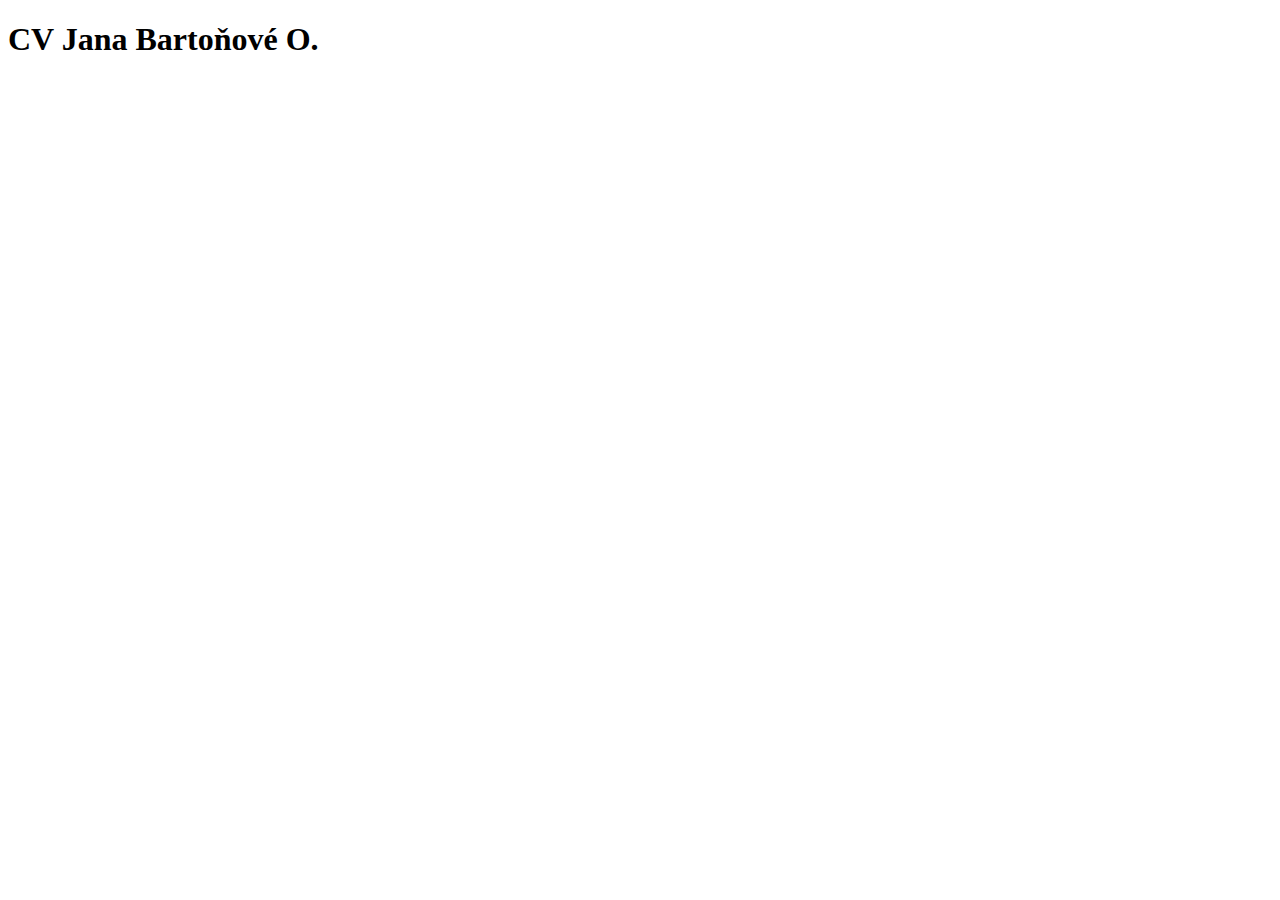
==== index.html @ d6c47466 "Změna názvu hlavičky" ====
<!DOCTYPE html>
<html lang="en">
<head>
    <meta charset="UTF-8">
    <meta name="viewport" content="width=device-width, initial-scale=1.0">
    <title>Document</title>
</head>
<body>
    <header><h1>CV Jana Bartoňové O.</h1></header>
</body>
</html>
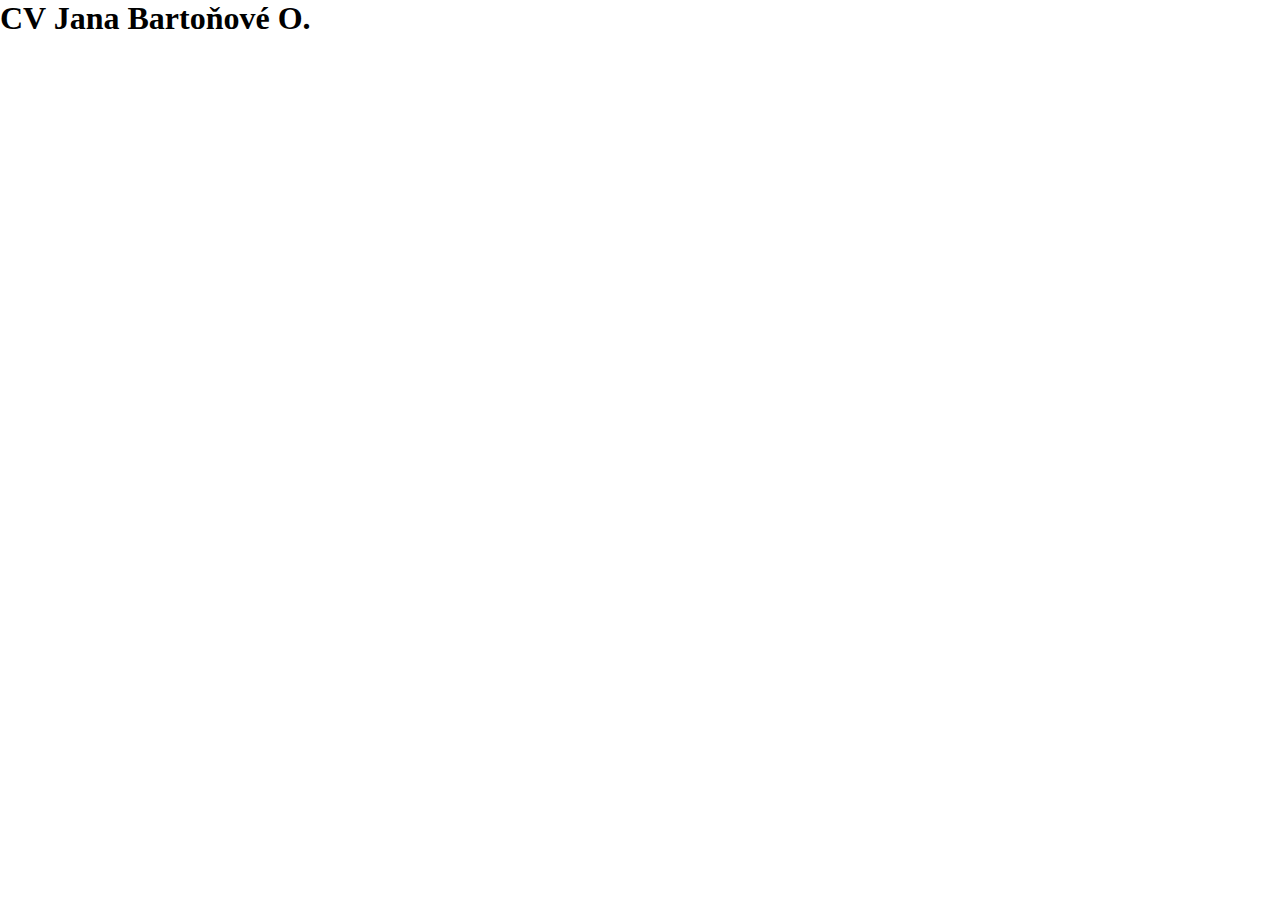
==== commit 4c2336b1: "Vytvoření style.css, stylů a jejich napojení" ====
--- a/index.html
+++ b/index.html
@@ -3,6 +3,7 @@
 <head>
     <meta charset="UTF-8">
     <meta name="viewport" content="width=device-width, initial-scale=1.0">
+    <link rel="stylesheet" href="style.css" class="css">
     <title>Document</title>
 </head>
 <body>
--- a/style.css
+++ b/style.css
@@ -0,0 +1,4 @@
+* {
+    padding: 0;
+    margin: 0;
+}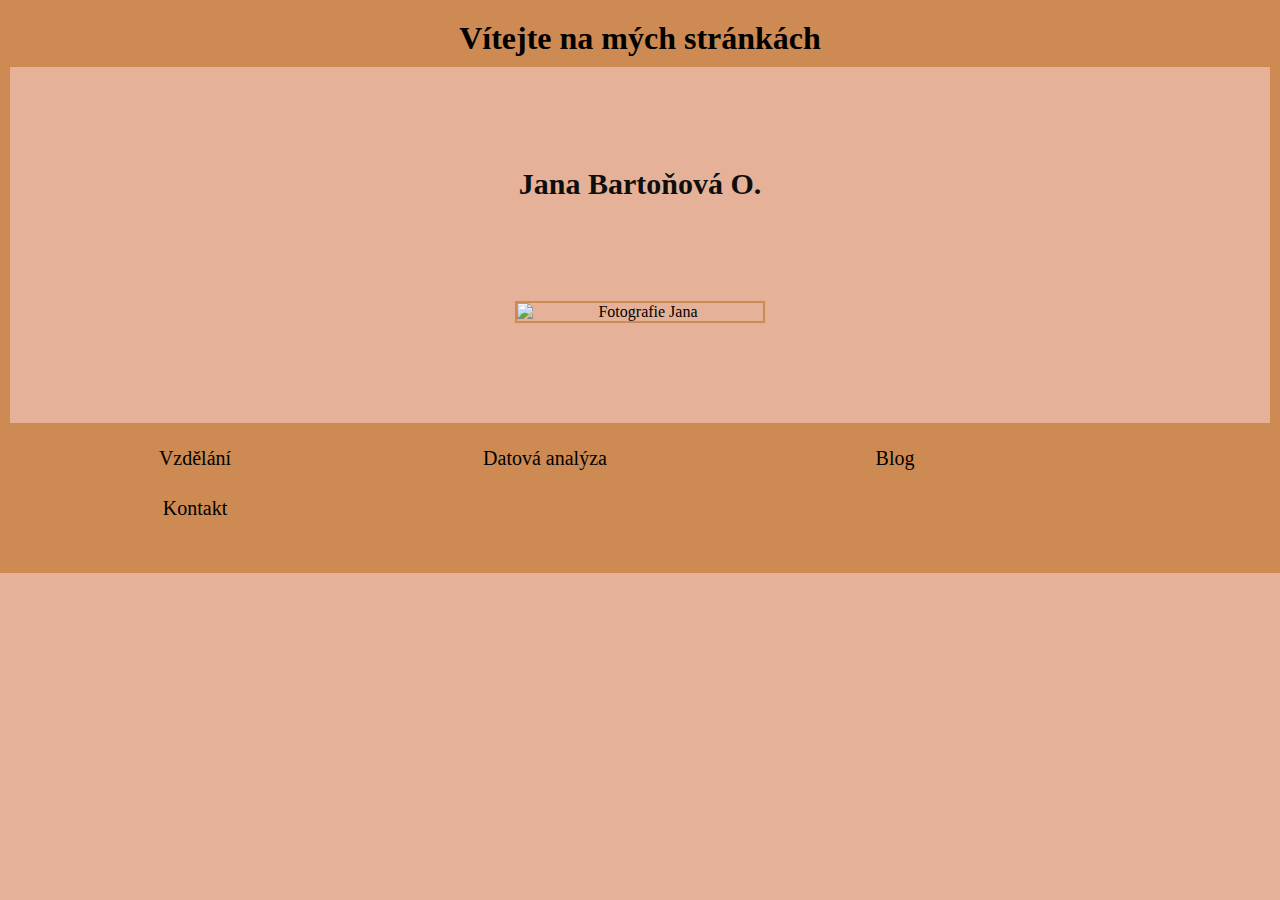
==== commit 56b38fb1: "Úprava zarovnání stránky" ====
--- a/index.html
+++ b/index.html
@@ -5,8 +5,54 @@
     <meta name="viewport" content="width=device-width, initial-scale=1.0">
     <link rel="stylesheet" href="style.css" class="css">
     <title>Document</title>
-</head>
+    <style>
+              
+        .highlight {
+            background-color: rgb(206, 138, 83);
+            display: inline;
+        }
+    
+        header,
+        footer {            
+            padding: 10px;
+            text-align: center;
+        }
+    </style>
+    </head>
 <body>
-    <header><h1>CV Jana Bartoňové O.</h1></header>
+    <div class="wrapper">
+    <header class="page-header">
+    <main class="page-body">
+    <body style="background-color: rgb(229, 178, 153);"></body>
+    <div id="container">
+    <header><h1>Vítejte na mých stránkách<h1></header>
+        
+        <main>
+        <h2>Jana Bartoňová O.</h2>
+
+        <div id="foto">         
+            <img src="images/obrazek.jpg" alt="Fotografie Jana"></img>
+        </div>
+        
+            <nav>
+           <footer class="page-footer">
+            <ul>
+                <li><a href="vzdelani.html">Vzdělání</a></li>
+                <li><a href="datova_analyza.html">Datová analýza</a></li>
+                <li><a href="blog.html">Blog</a></li>
+                <li><a href="kontakt.html">Kontakt</a></li>
+            </ul>
+            <div class="clearfix"></div>
+            </footer>
+            </nav>
+            
+        </div>
+        </main>
+        
+        <footer>
+            
+        </footer>
+        </div>
+        
 </body>
 </html>--- a/style.css
+++ b/style.css
@@ -1,4 +1,120 @@
 * {
     padding: 0;
     margin: 0;
-}+    box-sizing: border-box;
+}
+
+#container {
+    width: 100%;
+    max-width: 100%;
+    margin: 0px auto;
+    background-color: rgb(229, 178, 153);
+    margin-bottom: 0px;
+    margin-top: 0px;
+
+}
+
+@media (width <=1250px) {
+    width: 500px;
+}
+
+header {
+    background: rgb(206, 138, 83);
+    text-align: center;
+    margin-top: 0px;
+}
+
+main h2 {
+    text-align: center;
+    color: rgb(14, 14, 14);
+    font-size: 30px;
+    margin-bottom: 100px;
+    margin-top: 100px;
+}
+
+main p {
+    background: rgb(229, 178, 153);
+    margin-bottom: 50px;
+    margin-top: 0px;
+    text-align: center;
+}
+
+#foto {
+    display:block;
+    position: relative;
+    margin: 0px auto;
+    margin-bottom: 100px;
+}
+
+#foto img {
+    display: block;
+    width: 250px;
+    border: 2px solid rgb(206, 138, 83);
+    margin: 0px auto;
+    margin-bottom: 50px;
+}
+
+nav {
+    background: rgb(206,
+        138,
+        83);
+
+}
+
+nav ul {
+    width:100%;
+    max-width: 2000px;
+    margin: 0px auto;
+}
+
+nav ul li {
+    width: 100%;
+    max-width: 350px;
+    list-style-type: none;
+    float: left;
+    text-align: center;
+    line-height: 50px;
+    font-size: 20px;
+}
+
+nav ul li a:hover {
+    border-bottom: 2px solid brown;
+}
+
+
+nav ul li a {
+    color: black;
+    text-decoration: none;
+}
+
+.clearfix:after {
+    content: "";
+    display: table;
+    clear: both;
+}
+
+html,
+body {
+    box-sizing: border-box;
+    height: 100%;
+    padding: 0;
+    margin: 0;
+}
+
+.wrapper {
+    box-sizing: border-box;
+    min-height: 100%;
+    display: flex;
+    flex-direction: column;
+}
+
+.page-header,
+.page-footer {
+    flex-grow: 0;
+    flex-shrink: 0;
+}
+
+.page-body {
+    flex-grow: 1;
+}
+
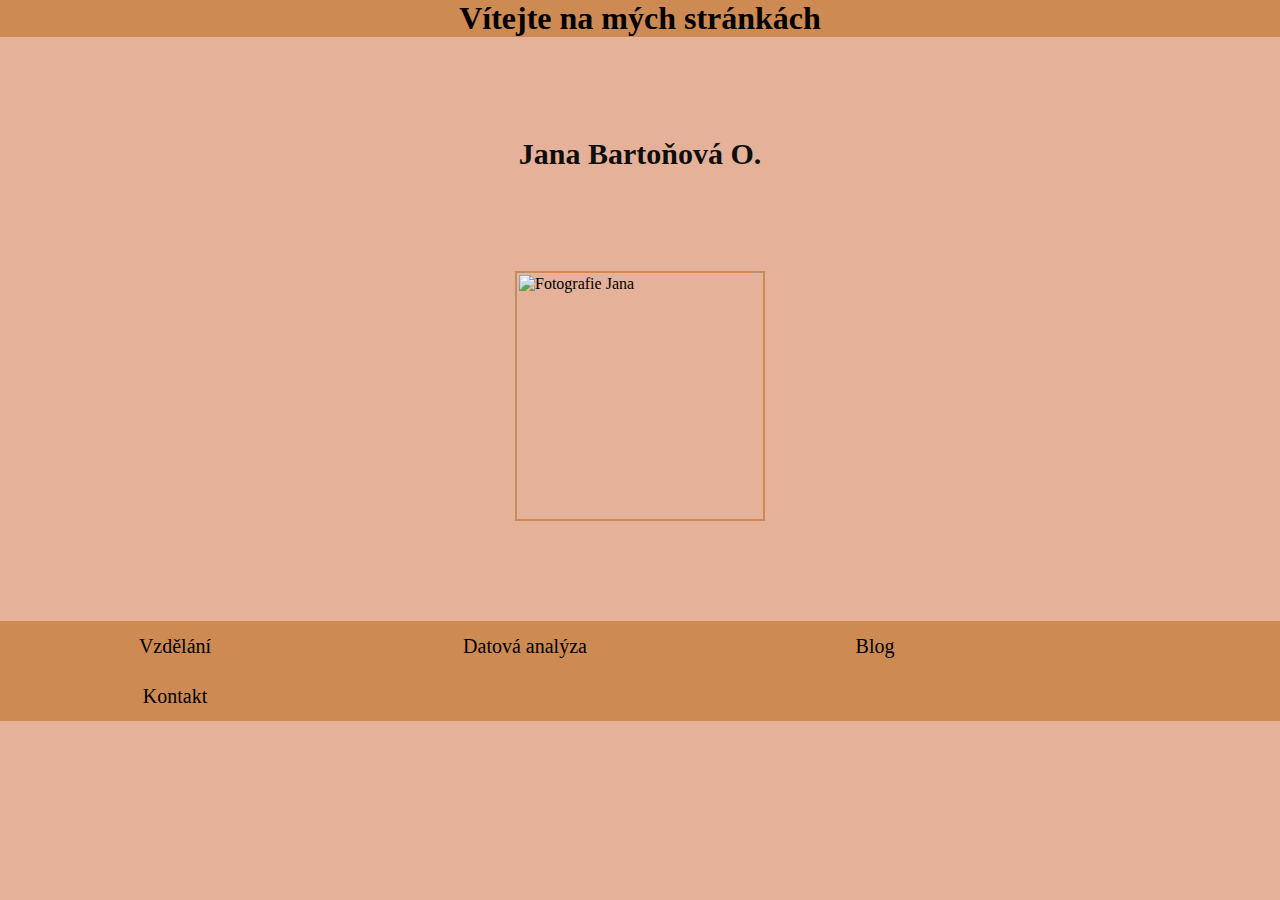
==== commit 16d939f3: "Vrácení předchozí verze" ====
--- a/index.html
+++ b/index.html
@@ -1,58 +1,43 @@
-<!DOCTYPE html>
-<html lang="en">
-<head>
-    <meta charset="UTF-8">
-    <meta name="viewport" content="width=device-width, initial-scale=1.0">
-    <link rel="stylesheet" href="style.css" class="css">
-    <title>Document</title>
-    <style>
-              
-        .highlight {
-            background-color: rgb(206, 138, 83);
-            display: inline;
-        }
-    
-        header,
-        footer {            
-            padding: 10px;
-            text-align: center;
-        }
-    </style>
-    </head>
+<meta name="viewport" content="width=device-width, initial-scale=1.0">
+<link rel="stylesheet" href="style.css" class="css">
+<title>Document</title>
+<style>
+    .highlight {
+        background-color: rgb(206, 138, 83);
+        /* Změň barvu podle potřeby */
+        display: inline;
+        /* Zajistí, že pozadí bude pouze pod textem */
+    }
+</style>
+</head>
+
 <body>
-    <div class="wrapper">
-    <header class="page-header">
-    <main class="page-body">
+
     <body style="background-color: rgb(229, 178, 153);"></body>
     <div id="container">
-    <header><h1>Vítejte na mých stránkách<h1></header>
-        
+        <header>
+            <h1>Vítejte na mých stránkách<h1>
+        </header>
+
         <main>
-        <h2>Jana Bartoňová O.</h2>
+            <h2>Jana Bartoňová O.</h2>
+            <div id="foto">
+                <img src="images/obrazek.jpg" alt="Fotografie Jana"></img>
+            </div>
+            <nav>
+                <ul>
+                    <li><a href="vzdelani.html">Vzdělání</a></li>
+                    <li><a href="datova_analyza.html">Datová analýza</a></li>
+                    <li><a href="blog.html">Blog</a></li>
+                    <li><a href="kontakt.html">Kontakt</a></li>
+                </ul>
+                <div class="clearfix"></div>
+            </nav>
 
-        <div id="foto">         
-            <img src="images/obrazek.jpg" alt="Fotografie Jana"></img>
-        </div>
-        
-            <nav>
-           <footer class="page-footer">
-            <ul>
-                <li><a href="vzdelani.html">Vzdělání</a></li>
-                <li><a href="datova_analyza.html">Datová analýza</a></li>
-                <li><a href="blog.html">Blog</a></li>
-                <li><a href="kontakt.html">Kontakt</a></li>
-            </ul>
-            <div class="clearfix"></div>
-            </footer>
-            </nav>
-            
-        </div>
         </main>
-        
         <footer>
-            
         </footer>
         </div>
+        </body>
         
-</body>
-</html>+        </html>--- a/style.css
+++ b/style.css
@@ -11,7 +11,6 @@
     background-color: rgb(229, 178, 153);
     margin-bottom: 0px;
     margin-top: 0px;
-
 }
 
 @media (width <=1250px) {
@@ -40,7 +39,7 @@
 }
 
 #foto {
-    display:block;
+    display: block;
     position: relative;
     margin: 0px auto;
     margin-bottom: 100px;
@@ -55,14 +54,15 @@
 }
 
 nav {
+    background: rgb(206, 138, 83);
     background: rgb(206,
-        138,
-        83);
+            138,
+            83);
 
 }
 
 nav ul {
-    width:100%;
+    width: 100%;
     max-width: 2000px;
     margin: 0px auto;
 }
@@ -81,7 +81,6 @@
     border-bottom: 2px solid brown;
 }
 
-
 nav ul li a {
     color: black;
     text-decoration: none;
@@ -93,28 +92,3 @@
     clear: both;
 }
 
-html,
-body {
-    box-sizing: border-box;
-    height: 100%;
-    padding: 0;
-    margin: 0;
-}
-
-.wrapper {
-    box-sizing: border-box;
-    min-height: 100%;
-    display: flex;
-    flex-direction: column;
-}
-
-.page-header,
-.page-footer {
-    flex-grow: 0;
-    flex-shrink: 0;
-}
-
-.page-body {
-    flex-grow: 1;
-}
-
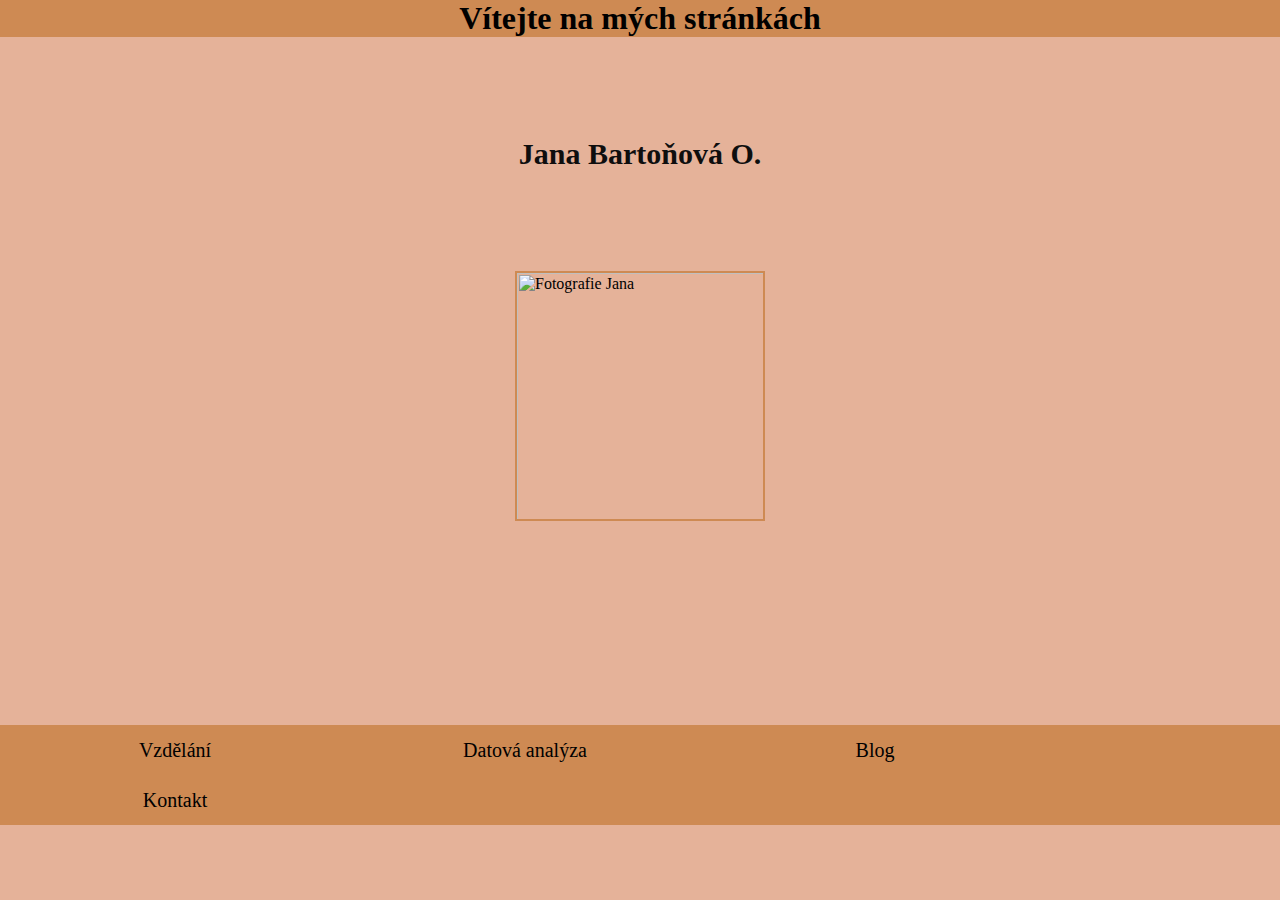
==== commit dc23c597: "Sticky footer" ====
--- a/index.html
+++ b/index.html
@@ -1,10 +1,11 @@
 <meta name="viewport" content="width=device-width, initial-scale=1.0">
 <link rel="stylesheet" href="style.css" class="css">
 <title>Document</title>
+
 <style>
     .highlight {
         background-color: rgb(206, 138, 83);
-        /* Změň barvu podle potřeby */
+        /* Změň barvu podle potřeby  */
         display: inline;
         /* Zajistí, že pozadí bude pouze pod textem */
     }
@@ -18,24 +19,25 @@
         <header>
             <h1>Vítejte na mých stránkách<h1>
         </header>
-
         <main>
             <h2>Jana Bartoňová O.</h2>
             <div id="foto">
                 <img src="images/obrazek.jpg" alt="Fotografie Jana"></img>
+            <div class="wrapper"></div>
+                
             </div>
-            <nav>
+                <nav>
                 <ul>
                     <li><a href="vzdelani.html">Vzdělání</a></li>
                     <li><a href="datova_analyza.html">Datová analýza</a></li>
                     <li><a href="blog.html">Blog</a></li>
-                    <li><a href="kontakt.html">Kontakt</a></li>
-                </ul>
+                    <li><a href="kontakt.html">Kontakt</a></li>                    
+                </ul>                
                 <div class="clearfix"></div>
-            </nav>
-
+                </nav>
         </main>
-        <footer>
+        
+        <footer class="page-footer">
         </footer>
         </div>
         </body>
--- a/style.css
+++ b/style.css
@@ -92,3 +92,9 @@
     clear: both;
 }
 
+
+.wrapper {
+    min-height: 6%;
+    display: grid;
+    grid-template-rows: auto 1fr auto;
+}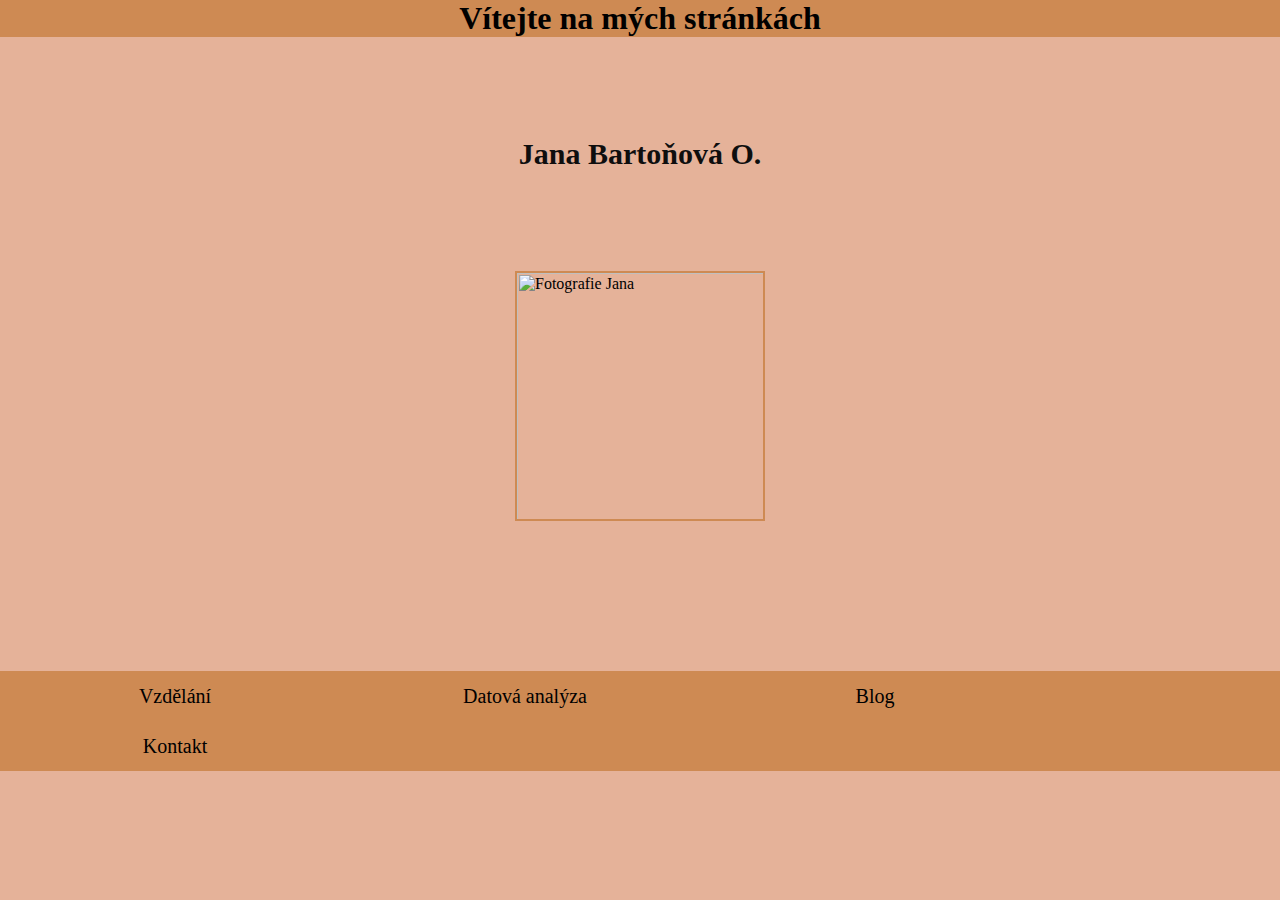
==== commit c3f01f3c: "Sticky footer" ====
--- a/index.html
+++ b/index.html
@@ -5,9 +5,9 @@
 <style>
     .highlight {
         background-color: rgb(206, 138, 83);
-        /* Změň barvu podle potřeby  */
+      
         display: inline;
-        /* Zajistí, že pozadí bude pouze pod textem */
+    
     }
 </style>
 </head>
@@ -15,31 +15,38 @@
 <body>
 
     <body style="background-color: rgb(229, 178, 153);"></body>
+    <div class="wrapper">
     <div id="container">
-        <header>
+        
+        <header class="page-header">
             <h1>Vítejte na mých stránkách<h1>
         </header>
-        <main>
+        <main class="page-body">
             <h2>Jana Bartoňová O.</h2>
             <div id="foto">
                 <img src="images/obrazek.jpg" alt="Fotografie Jana"></img>
-            <div class="wrapper"></div>
-                
+            
+                <div class="wrapper"></div>
             </div>
-                <nav>
+               
+        </main>
+        
+        <div class="page-footer">
+            <nav>
                 <ul>
                     <li><a href="vzdelani.html">Vzdělání</a></li>
                     <li><a href="datova_analyza.html">Datová analýza</a></li>
                     <li><a href="blog.html">Blog</a></li>
-                    <li><a href="kontakt.html">Kontakt</a></li>                    
-                </ul>                
+                    <li><a href="kontakt.html">Kontakt</a></li>
+                </ul>
                 <div class="clearfix"></div>
-                </nav>
-        </main>
-        
-        <footer class="page-footer">
+            </nav>
+        </div>
+
         </footer>
+      
         </div>
+       
         </body>
-        
+      
         </html>--- a/style.css
+++ b/style.css
@@ -93,8 +93,29 @@
 }
 
 
+
+
+html,
+body {
+    box-sizing: border-box;
+    height: 100%;
+    padding: 0;
+    margin: 0;
+}
+
 .wrapper {
-    min-height: 6%;
-    display: grid;
-    grid-template-rows: auto 1fr auto;
+    box-sizing: border-box;
+    min-height: 100%;
+    display: flex;
+    flex-direction: column;
+}
+
+.page-header,
+.page-footer {
+    flex-grow: 0;
+    flex-shrink: 0;
+}
+
+.page-body {
+    flex-grow: 1;
 }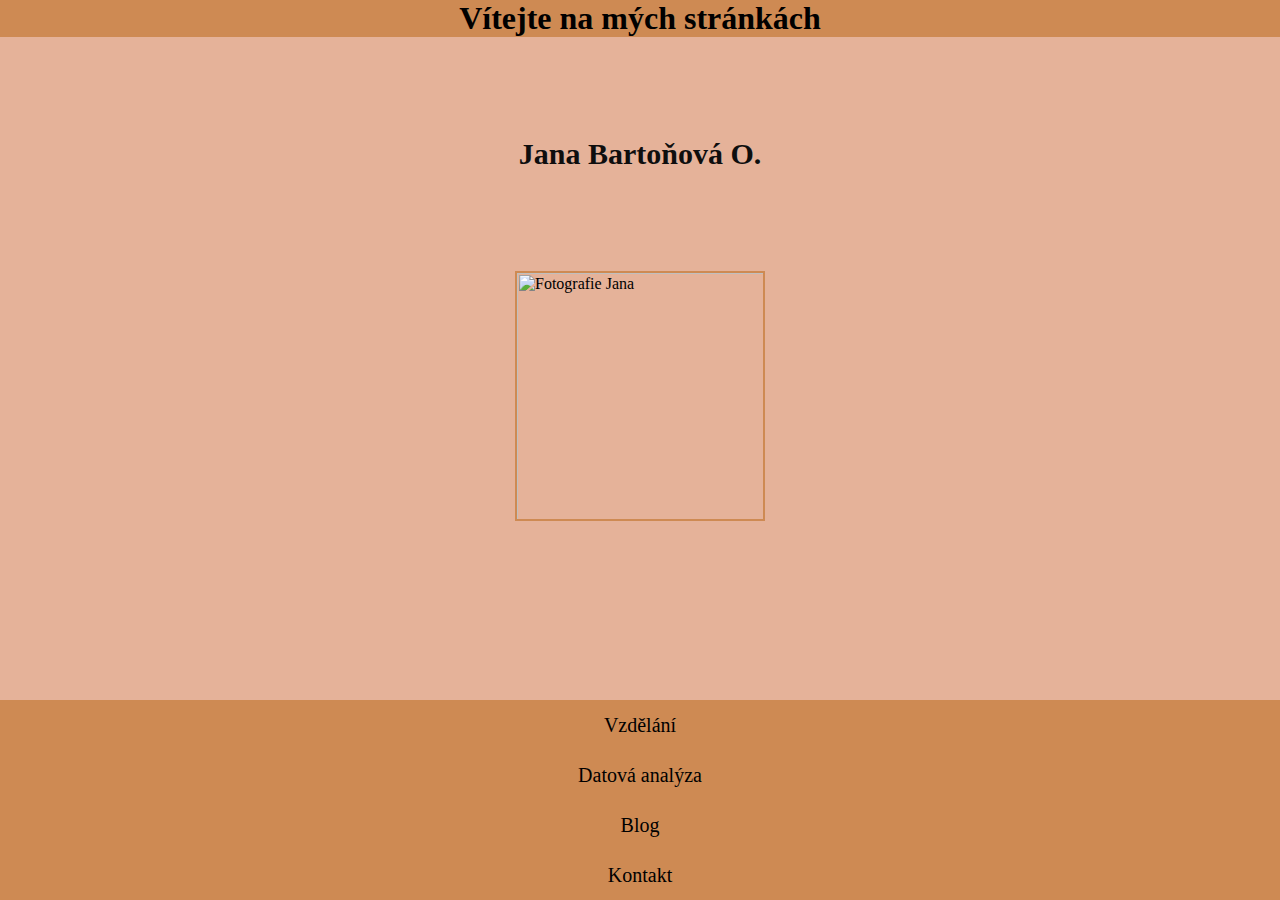
==== commit bdfb9d52: "fix: sticky footer" ====
--- a/index.html
+++ b/index.html
@@ -1,52 +1,41 @@
-<meta name="viewport" content="width=device-width, initial-scale=1.0">
-<link rel="stylesheet" href="style.css" class="css">
-<title>Document</title>
+<html>
+  <head>
+    <meta name="viewport" content="width=device-width, initial-scale=1.0" />
+    <link rel="stylesheet" href="style2.css" class="css" />
+    <title>Document</title>
 
-<style>
-    .highlight {
+    <style>
+      .highlight {
         background-color: rgb(206, 138, 83);
-      
+
         display: inline;
-    
-    }
-</style>
-</head>
+      }
+    </style>
+  </head>
 
-<body>
+  <body>
+    <div id="container" class="wrapper">
+      <header class="page-header">
+        <h1>Vítejte na mých stránkách</h1>
+      </header>
+      <main class="page-body">
+        <h2>Jana Bartoňová O.</h2>
+        <div id="foto">
+          <img src="images/obrazek.jpg" alt="Fotografie Jana" />
+        </div>
+      </main>
 
-    <body style="background-color: rgb(229, 178, 153);"></body>
-    <div class="wrapper">
-    <div id="container">
-        
-        <header class="page-header">
-            <h1>Vítejte na mých stránkách<h1>
-        </header>
-        <main class="page-body">
-            <h2>Jana Bartoňová O.</h2>
-            <div id="foto">
-                <img src="images/obrazek.jpg" alt="Fotografie Jana"></img>
-            
-                <div class="wrapper"></div>
-            </div>
-               
-        </main>
-        
-        <div class="page-footer">
-            <nav>
-                <ul>
-                    <li><a href="vzdelani.html">Vzdělání</a></li>
-                    <li><a href="datova_analyza.html">Datová analýza</a></li>
-                    <li><a href="blog.html">Blog</a></li>
-                    <li><a href="kontakt.html">Kontakt</a></li>
-                </ul>
-                <div class="clearfix"></div>
-            </nav>
-        </div>
-
-        </footer>
-      
-        </div>
-       
-        </body>
-      
-        </html>+      <div class="page-footer">
+        <nav>
+          <ul>
+            <li><a href="vzdelani.html">Vzdělání</a></li>
+            <li><a href="datova_analyza.html">Datová analýza</a></li>
+            <li><a href="blog.html">Blog</a></li>
+            <li><a href="kontakt.html">Kontakt</a></li>
+          </ul>
+          <div class="clearfix"></div>
+        </nav>
+      </div>
+    </div>
+  </body>
+</html>
--- a/style2.css
+++ b/style2.css
@@ -0,0 +1,165 @@
+* {
+    padding: 0;
+    margin: 0;
+    box-sizing: border-box;
+}
+
+body {
+    height: 100%;
+}
+
+#container {
+    width: 100%;
+    margin: 0px auto;
+    background-color: rgb(229, 178, 153);
+    margin-bottom: 0px;
+
+}
+
+#delsi_text {
+    background: rgb(229, 178, 153);
+    margin-bottom: 90px;
+    margin-top: 0px;
+    margin-left: 80px;
+    margin-right: 80px;
+    text-align: justify;
+}
+
+@media (max-width: 1250px) {
+    #delsi_text {}
+}
+
+header {
+    background: rgb(206, 138, 83);
+    text-align: center;
+    margin-top: 0px;
+}
+
+main h2 {
+    text-align: center;
+    color: rgb(14, 14, 14);
+    font-size: 30px;
+    margin-bottom: 100px;
+    margin-top: 100px;
+}
+
+main h3 {
+    text-align: center;
+    color: rgb(14, 14, 14);
+    font-size: 20px;
+    margin-bottom: 10px;
+    margin-top: 0px;
+}
+
+main h5 {
+    text-align: center;
+    color: rgb(14, 14, 14);
+    font-size: 15px;
+    margin-bottom: 0;
+    margin-top: 0px;
+}
+
+
+main p {
+    background: rgb(229, 178, 153);
+    margin-bottom: 20px;
+    margin-top: 10px;
+    margin-left: 80px;
+    margin-right: 80px;
+    text-align: center;
+}
+
+
+#blog {
+    display: block;
+    text-align: center;
+    width: 250px;
+    border: none;
+    margin: 0px auto;
+    margin-bottom: 50px;
+}
+
+#foto {
+    display: block;
+    margin: 0px auto;
+    position: relative;
+    margin-bottom: 100px;
+}
+
+#foto img {
+    display: block;
+    width: 250px;
+    border: 2px solid rgb(206, 138, 83);
+    margin: 0px auto;
+    margin-bottom: 50px;
+}
+
+
+#foto2 img {
+    display: block;
+    width: 100%;
+    max-width: 400px;
+    border: 2px solid rgb(206, 138, 83);
+    margin: 0px auto;
+    margin-bottom: 50px;
+}
+
+#foto3 img {
+    display: block;
+    width: 100%;
+    max-width: 800px;
+    border: 2px solid rgb(206, 138, 83);
+    margin: 0px auto;
+    margin-bottom: 50px;
+}
+
+
+nav {
+    background: rgb(206, 138, 83);
+
+}
+
+nav ul {
+
+    margin: 0px auto;
+}
+
+nav ul li {
+    width: 100%;
+    list-style-type: none;
+    float: left;
+    text-align: center;
+    line-height: 50px;
+    font-size: 20px;
+}
+
+nav ul li a:hover {
+    border-bottom: 2px solid brown;
+
+}
+
+
+nav ul li a {
+    color: black;
+    text-decoration: none;
+}
+
+.clearfix:after {
+    content: "";
+    display: table;
+    clear: both;
+}
+
+ul:focus,
+ul:active,
+a:focus,
+a:active {
+    outline: none;
+    border: none;
+}
+
+.wrapper {
+    min-height: 100%;
+    display: grid;
+    grid-template-rows: auto 1fr auto;
+}